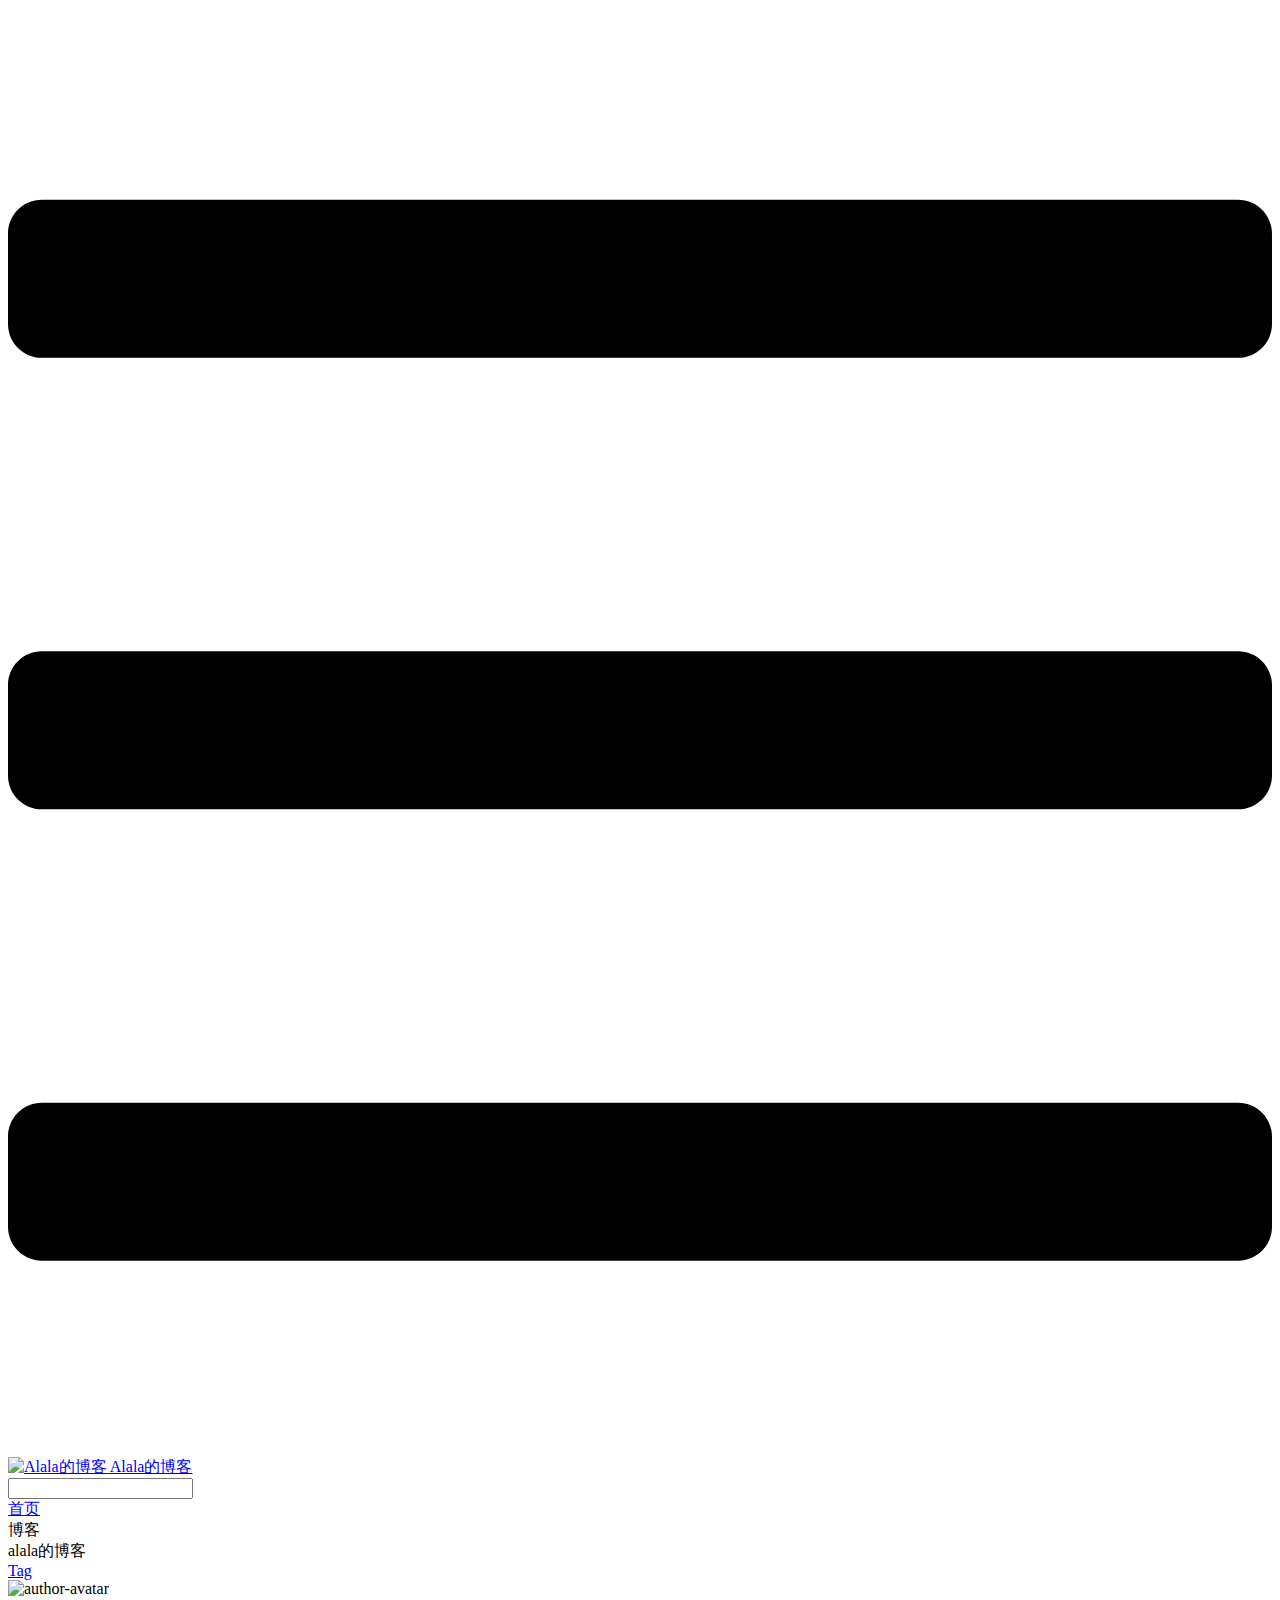
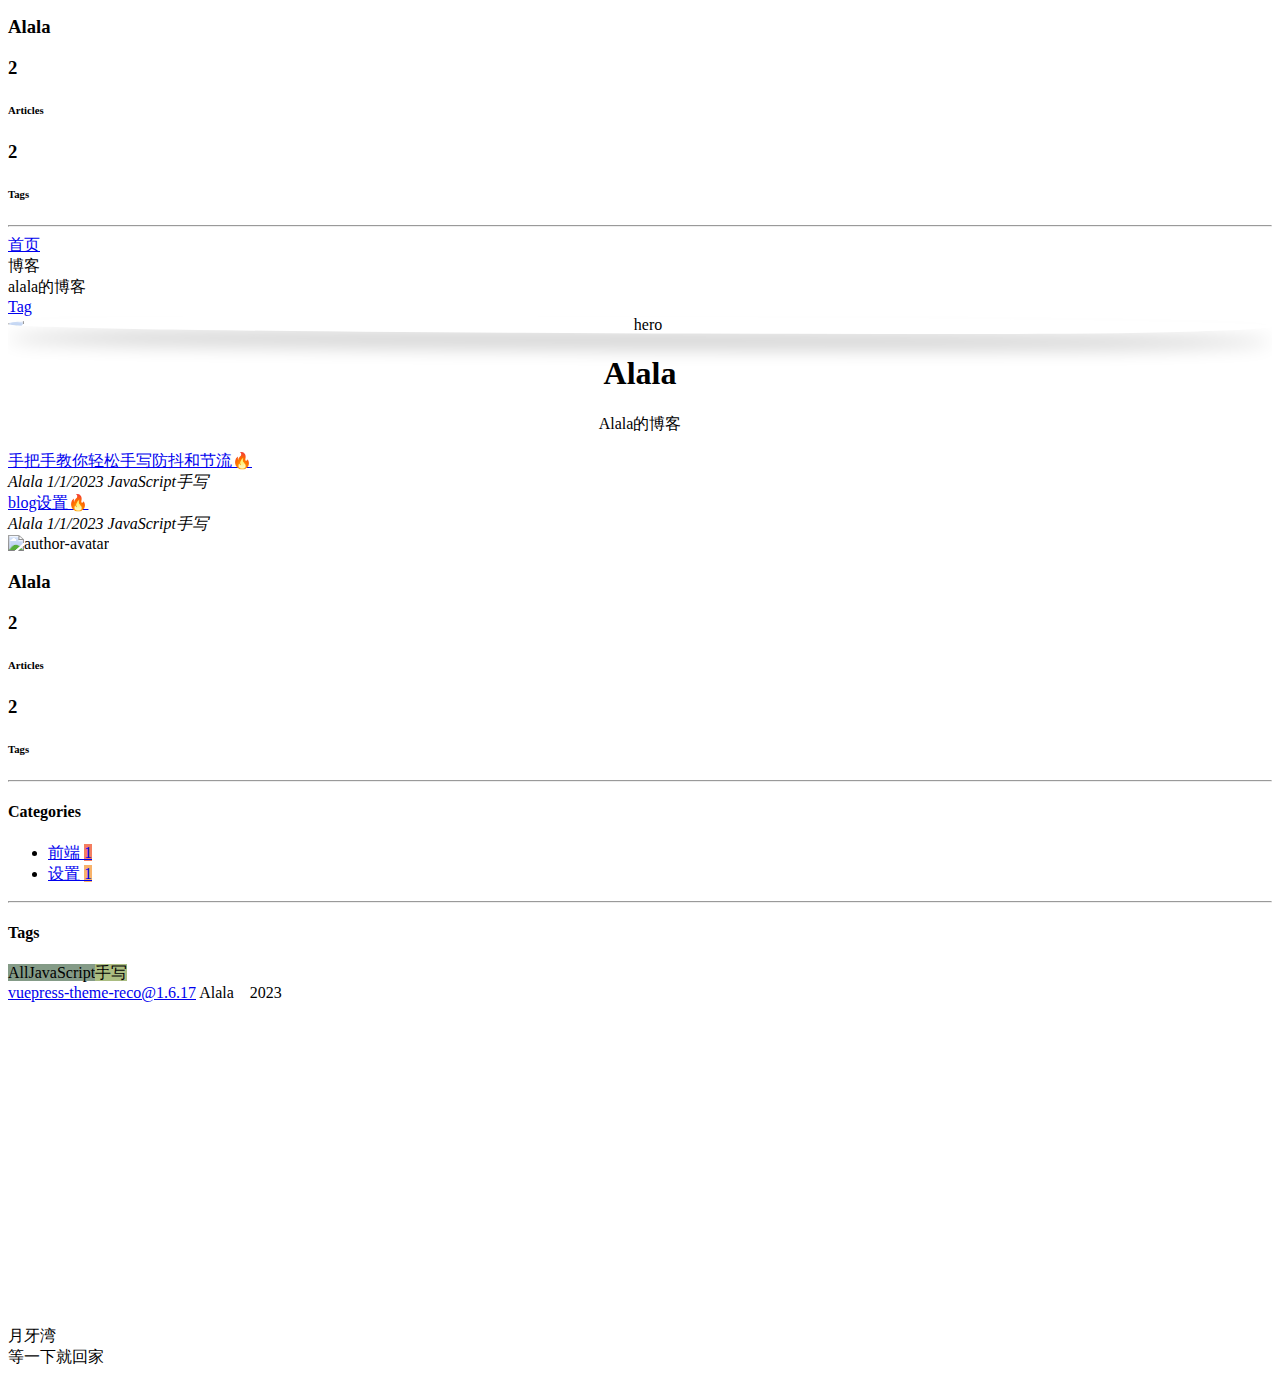
==== index.html @ c1b6ddf5 "deploy" ====
<!DOCTYPE html>
<html lang="en-US">
  <head>
    <meta charset="utf-8">
    <meta name="viewport" content="width=device-width,initial-scale=1">
    <title>Alala的博客</title>
    <meta name="generator" content="VuePress 1.9.9">
    
    <meta name="description" content="Alala的博客">
    
    <link rel="preload" href="/blogs/assets/css/0.styles.e71ce3f1.css" as="style"><link rel="preload" href="/blogs/assets/js/app.9fb42c79.js" as="script"><link rel="preload" href="/blogs/assets/js/3.62e4a7c4.js" as="script"><link rel="preload" href="/blogs/assets/js/1.dcc2ead8.js" as="script"><link rel="preload" href="/blogs/assets/js/10.be70724e.js" as="script"><link rel="prefetch" href="/blogs/assets/js/11.a0415859.js"><link rel="prefetch" href="/blogs/assets/js/12.aac5577f.js"><link rel="prefetch" href="/blogs/assets/js/4.1b9b7fcf.js"><link rel="prefetch" href="/blogs/assets/js/5.aebf0169.js"><link rel="prefetch" href="/blogs/assets/js/6.ca2fc331.js"><link rel="prefetch" href="/blogs/assets/js/7.0b363448.js"><link rel="prefetch" href="/blogs/assets/js/8.a90bd57d.js"><link rel="prefetch" href="/blogs/assets/js/9.96ff2e1b.js">
    <link rel="stylesheet" href="/blogs/assets/css/0.styles.e71ce3f1.css">
  </head>
  <body>
    <div id="app" data-server-rendered="true"><div class="theme-container no-sidebar" data-v-7dd95ae2><div data-v-7dd95ae2><div class="password-shadow password-wrapper-out" style="display:none;" data-v-59e6cb88 data-v-7dd95ae2 data-v-7dd95ae2><h3 class="title" data-v-59e6cb88>Alala的博客</h3> <p class="description" data-v-59e6cb88>Alala的博客</p> <label id="box" class="inputBox" data-v-59e6cb88><input type="password" value="" data-v-59e6cb88> <span data-v-59e6cb88>Konck! Knock!</span> <button data-v-59e6cb88>OK</button></label> <div class="footer" data-v-59e6cb88><span data-v-59e6cb88><i class="iconfont reco-theme" data-v-59e6cb88></i> <a target="blank" href="https://vuepress-theme-reco.recoluan.com" data-v-59e6cb88>vuePress-theme-reco</a></span> <span data-v-59e6cb88><i class="iconfont reco-copyright" data-v-59e6cb88></i> <a data-v-59e6cb88><span data-v-59e6cb88>Alala</span>
          
        <!---->
        2023
      </a></span></div></div> <div class="hide" data-v-7dd95ae2><header class="navbar" data-v-7dd95ae2><div class="sidebar-button"><svg xmlns="http://www.w3.org/2000/svg" aria-hidden="true" role="img" viewBox="0 0 448 512" class="icon"><path fill="currentColor" d="M436 124H12c-6.627 0-12-5.373-12-12V80c0-6.627 5.373-12 12-12h424c6.627 0 12 5.373 12 12v32c0 6.627-5.373 12-12 12zm0 160H12c-6.627 0-12-5.373-12-12v-32c0-6.627 5.373-12 12-12h424c6.627 0 12 5.373 12 12v32c0 6.627-5.373 12-12 12zm0 160H12c-6.627 0-12-5.373-12-12v-32c0-6.627 5.373-12 12-12h424c6.627 0 12 5.373 12 12v32c0 6.627-5.373 12-12 12z"></path></svg></div> <a href="/blogs/" aria-current="page" class="home-link router-link-exact-active router-link-active"><img src="/blogstouxiang.jpg" alt="Alala的博客" class="logo"> <span class="site-name">Alala的博客</span></a> <div class="links"><div class="color-picker"><a class="color-button"><i class="iconfont reco-color"></i></a> <div class="color-picker-menu" style="display:none;"><div class="mode-options"><h4 class="title">Choose mode</h4> <ul class="color-mode-options"><li class="dark">dark</li><li class="auto active">auto</li><li class="light">light</li></ul></div></div></div> <div class="search-box"><i class="iconfont reco-search"></i> <input aria-label="Search" autocomplete="off" spellcheck="false" value=""> <!----></div> <nav class="nav-links can-hide"><div class="nav-item"><a href="/blogs/" aria-current="page" class="nav-link router-link-exact-active router-link-active"><i class="undefined"></i>
  首页
</a></div><div class="nav-item"><div class="dropdown-wrapper"><a class="dropdown-title"><span class="title"><i class="iconfont reco-category"></i>
      博客
    </span> <span class="arrow right"></span></a> <ul class="nav-dropdown" style="display:none;"><li class="dropdown-item"><!----> <a href="/blogs/categories/前端/" class="nav-link"><i class="undefined"></i>
  前端
</a></li><li class="dropdown-item"><!----> <a href="/blogs/categories/设置/" class="nav-link"><i class="undefined"></i>
  设置
</a></li></ul></div></div><div class="nav-item"><div class="dropdown-wrapper"><a class="dropdown-title"><span class="title"><i class="undefined"></i>
      alala的博客
    </span> <span class="arrow right"></span></a> <ul class="nav-dropdown" style="display:none;"><li class="dropdown-item"><!----> <a href="https://juejin.cn/user/4314917715579886" target="_blank" rel="noopener noreferrer" class="nav-link external"><i class="undefined"></i>
  掘金
  <span><svg xmlns="http://www.w3.org/2000/svg" aria-hidden="true" focusable="false" x="0px" y="0px" viewBox="0 0 100 100" width="15" height="15" class="icon outbound"><path fill="currentColor" d="M18.8,85.1h56l0,0c2.2,0,4-1.8,4-4v-32h-8v28h-48v-48h28v-8h-32l0,0c-2.2,0-4,1.8-4,4v56C14.8,83.3,16.6,85.1,18.8,85.1z"></path> <polygon fill="currentColor" points="45.7,48.7 51.3,54.3 77.2,28.5 77.2,37.2 85.2,37.2 85.2,14.9 62.8,14.9 62.8,22.9 71.5,22.9"></polygon></svg> <span class="sr-only">(opens new window)</span></span></a></li></ul></div></div><div class="nav-item"><a href="/blogs/tag/" class="nav-link"><i class="iconfont reco-tag"></i>
  Tag
</a></div> <!----></nav></div></header> <div class="sidebar-mask" data-v-7dd95ae2></div> <aside class="sidebar" data-v-7dd95ae2><div class="personal-info-wrapper" data-v-1fad0c41 data-v-7dd95ae2><img src="/blogstouxiang.jpg" alt="author-avatar" class="personal-img" data-v-1fad0c41> <h3 class="name" data-v-1fad0c41>
    Alala
  </h3> <div class="num" data-v-1fad0c41><div data-v-1fad0c41><h3 data-v-1fad0c41>2</h3> <h6 data-v-1fad0c41>Articles</h6></div> <div data-v-1fad0c41><h3 data-v-1fad0c41>2</h3> <h6 data-v-1fad0c41>Tags</h6></div></div> <ul class="social-links" data-v-1fad0c41></ul> <hr data-v-1fad0c41></div> <nav class="nav-links"><div class="nav-item"><a href="/blogs/" aria-current="page" class="nav-link router-link-exact-active router-link-active"><i class="undefined"></i>
  首页
</a></div><div class="nav-item"><div class="dropdown-wrapper"><a class="dropdown-title"><span class="title"><i class="iconfont reco-category"></i>
      博客
    </span> <span class="arrow right"></span></a> <ul class="nav-dropdown" style="display:none;"><li class="dropdown-item"><!----> <a href="/blogs/categories/前端/" class="nav-link"><i class="undefined"></i>
  前端
</a></li><li class="dropdown-item"><!----> <a href="/blogs/categories/设置/" class="nav-link"><i class="undefined"></i>
  设置
</a></li></ul></div></div><div class="nav-item"><div class="dropdown-wrapper"><a class="dropdown-title"><span class="title"><i class="undefined"></i>
      alala的博客
    </span> <span class="arrow right"></span></a> <ul class="nav-dropdown" style="display:none;"><li class="dropdown-item"><!----> <a href="https://juejin.cn/user/4314917715579886" target="_blank" rel="noopener noreferrer" class="nav-link external"><i class="undefined"></i>
  掘金
  <span><svg xmlns="http://www.w3.org/2000/svg" aria-hidden="true" focusable="false" x="0px" y="0px" viewBox="0 0 100 100" width="15" height="15" class="icon outbound"><path fill="currentColor" d="M18.8,85.1h56l0,0c2.2,0,4-1.8,4-4v-32h-8v28h-48v-48h28v-8h-32l0,0c-2.2,0-4,1.8-4,4v56C14.8,83.3,16.6,85.1,18.8,85.1z"></path> <polygon fill="currentColor" points="45.7,48.7 51.3,54.3 77.2,28.5 77.2,37.2 85.2,37.2 85.2,14.9 62.8,14.9 62.8,22.9 71.5,22.9"></polygon></svg> <span class="sr-only">(opens new window)</span></span></a></li></ul></div></div><div class="nav-item"><a href="/blogs/tag/" class="nav-link"><i class="iconfont reco-tag"></i>
  Tag
</a></div> <!----></nav> <!----> </aside> <div class="password-shadow password-wrapper-in" style="display:none;" data-v-59e6cb88 data-v-7dd95ae2><h3 class="title" data-v-59e6cb88></h3> <!----> <label id="box" class="inputBox" data-v-59e6cb88><input type="password" value="" data-v-59e6cb88> <span data-v-59e6cb88>Konck! Knock!</span> <button data-v-59e6cb88>OK</button></label> <div class="footer" data-v-59e6cb88><span data-v-59e6cb88><i class="iconfont reco-theme" data-v-59e6cb88></i> <a target="blank" href="https://vuepress-theme-reco.recoluan.com" data-v-59e6cb88>vuePress-theme-reco</a></span> <span data-v-59e6cb88><i class="iconfont reco-copyright" data-v-59e6cb88></i> <a data-v-59e6cb88><span data-v-59e6cb88>Alala</span>
          
        <!---->
        2023
      </a></span></div></div> <div data-v-7dd95ae2><div class="home-blog"><div class="hero" style="text-align:center;overflow:hidden;background:url(/blogsassets/img/bg.2cfdbb33.svg) center/cover no-repeat;"><div><img src="/blogs2.jpg" alt="hero" class="hero-img" style="max-height:288px;display:block;border-radius:19% 81% 23% 77% / 44% 57% 43% 56%;box-shadow:0 15px 18px rgba(0,0,0,0.2);"> <h1>
          Alala
        </h1> <p class="description">
          Alala的博客
        </p></div></div> <div class="home-blog-wrapper"><div class="blog-list"><div class="abstract-wrapper" data-v-21a20f36><div class="abstract-item" data-v-73a63558 data-v-21a20f36><i class="iconfont reco-sticky" data-v-73a63558></i> <div class="title" data-v-73a63558><!----> <a href="/blogs/blogs/2.html" data-v-73a63558>手把手教你轻松手写防抖和节流🔥</a></div> <div class="abstract" data-v-73a63558></div> <div data-v-8a445198 data-v-73a63558><i class="iconfont reco-account" data-v-8a445198><span data-v-8a445198>Alala</span></i> <i class="iconfont reco-date" data-v-8a445198><span data-v-8a445198>1/1/2023</span></i> <!----> <i class="tags iconfont reco-tag" data-v-8a445198><span class="tag-item" data-v-8a445198>JavaScript</span><span class="tag-item" data-v-8a445198>手写</span></i></div></div><div class="abstract-item" data-v-73a63558 data-v-21a20f36><i class="iconfont reco-sticky" data-v-73a63558></i> <div class="title" data-v-73a63558><!----> <a href="/blogs/blogs/1.html" data-v-73a63558>blog设置🔥</a></div> <div class="abstract" data-v-73a63558></div> <div data-v-8a445198 data-v-73a63558><i class="iconfont reco-account" data-v-8a445198><span data-v-8a445198>Alala</span></i> <i class="iconfont reco-date" data-v-8a445198><span data-v-8a445198>1/1/2023</span></i> <!----> <i class="tags iconfont reco-tag" data-v-8a445198><span class="tag-item" data-v-8a445198>JavaScript</span><span class="tag-item" data-v-8a445198>手写</span></i></div></div> <div class="pagation pagation" style="display:none;" data-v-22b6649c data-v-21a20f36><div class="pagation-list" data-v-22b6649c><span unselectable="on" class="jump" style="display:none;" data-v-22b6649c>Prev</span> <!----> <!----> <span class="jump bgprimary" data-v-22b6649c>1</span> <!----> <!----> <!----> <span class="jumppoint" data-v-22b6649c>Jump To</span> <span class="jumpinp" data-v-22b6649c><input type="text" value="" data-v-22b6649c></span> <span class="jump gobtn" data-v-22b6649c>Go</span></div></div></div></div> <div class="info-wrapper"><div class="personal-info-wrapper" data-v-1fad0c41><img src="/blogstouxiang.jpg" alt="author-avatar" class="personal-img" data-v-1fad0c41> <h3 class="name" data-v-1fad0c41>
    Alala
  </h3> <div class="num" data-v-1fad0c41><div data-v-1fad0c41><h3 data-v-1fad0c41>2</h3> <h6 data-v-1fad0c41>Articles</h6></div> <div data-v-1fad0c41><h3 data-v-1fad0c41>2</h3> <h6 data-v-1fad0c41>Tags</h6></div></div> <ul class="social-links" data-v-1fad0c41></ul> <hr data-v-1fad0c41></div> <h4><i class="iconfont reco-category"></i> Categories</h4> <ul class="category-wrapper"><li class="category-item"><a href="/blogs/categories/前端/"><span class="category-name">前端</span> <span class="post-num" style="background-color:#f47e60;">1</span></a></li><li class="category-item"><a href="/blogs/categories/设置/"><span class="category-name">设置</span> <span class="post-num" style="background-color:#f8b26a;">1</span></a></li></ul> <hr> <h4><i class="iconfont reco-tag"></i> Tags</h4> <div class="tags" data-v-cbf58c6c><span style="background-color:#849b87;display:;" data-v-cbf58c6c>All</span><span style="background-color:#849b87;display:;" data-v-cbf58c6c>JavaScript</span><span style="background-color:#abbd81;display:;" data-v-cbf58c6c>手写</span></div> <!----> <div class="friend-link-wrapper" data-v-120fcf04></div></div></div> <div custom="" class="home-center content__default"></div></div> <div class="footer-wrapper footer" data-v-29dae040><span data-v-29dae040><i class="iconfont reco-theme" data-v-29dae040></i> <a target="blank" href="https://vuepress-theme-reco.recoluan.com" data-v-29dae040>vuepress-theme-reco@1.6.17</a></span> <!----> <span data-v-29dae040><i class="iconfont reco-copyright" data-v-29dae040></i> <a data-v-29dae040><span data-v-29dae040>Alala</span>
        
      <!---->
      2023
    </a></span> <span style="display:none;" data-v-29dae040><i class="iconfont reco-eye" data-v-29dae040></i> <span id="/blog/" data-flag-title="Your Article Title" class="leancloud-visitors" data-v-29dae040><a class="leancloud-visitors-count"></a></span></span> <!----> <div class="comments-wrapper" style="display:none;" data-v-29dae040><!----></div></div></div> <ul class="sub-sidebar sub-sidebar-wrapper" style="width:0;" data-v-b57cc07c data-v-7dd95ae2></ul></div></div></div><div class="global-ui"><div class="back-to-ceiling" style="right:1rem;bottom:6rem;width:2.5rem;height:2.5rem;border-radius:.25rem;line-height:2.5rem;display:none;" data-v-c6073ba8 data-v-c6073ba8><svg t="1574745035067" viewBox="0 0 1024 1024" version="1.1" xmlns="http://www.w3.org/2000/svg" p-id="5404" class="icon" data-v-c6073ba8><path d="M526.60727968 10.90185116a27.675 27.675 0 0 0-29.21455937 0c-131.36607665 82.28402758-218.69155461 228.01873535-218.69155402 394.07834331a462.20625001 462.20625001 0 0 0 5.36959153 69.94390903c1.00431239 6.55289093-0.34802892 13.13561351-3.76865779 18.80351572-32.63518765 54.11355614-51.75690182 118.55860487-51.7569018 187.94566865a371.06718723 371.06718723 0 0 0 11.50484808 91.98906777c6.53300375 25.50556257 41.68394495 28.14064038 52.69160883 4.22606766 17.37162448-37.73630017 42.14135425-72.50938081 72.80769204-103.21549295 2.18761121 3.04276886 4.15646224 6.24463696 6.40373557 9.22774369a1871.4375 1871.4375 0 0 0 140.04691725 5.34970492 1866.36093723 1866.36093723 0 0 0 140.04691723-5.34970492c2.24727335-2.98310674 4.21612437-6.18497483 6.3937923-9.2178004 30.66633723 30.70611158 55.4360664 65.4791928 72.80769147 103.21549355 11.00766384 23.91457269 46.15860503 21.27949489 52.69160879-4.22606768a371.15156223 371.15156223 0 0 0 11.514792-91.99901164c0-69.36717486-19.13165746-133.82216804-51.75690182-187.92578088-3.42062944-5.66790279-4.76302748-12.26056868-3.76865837-18.80351632a462.20625001 462.20625001 0 0 0 5.36959269-69.943909c-0.00994388-166.08943902-87.32547796-311.81420293-218.6915546-394.09823051zM605.93803103 357.87693858a93.93749974 93.93749974 0 1 1-187.89594924 6.1e-7 93.93749974 93.93749974 0 0 1 187.89594924-6.1e-7z" p-id="5405" data-v-c6073ba8></path><path d="M429.50777625 765.63860547C429.50777625 803.39355007 466.44236686 1000.39046097 512.00932183 1000.39046097c45.56695499 0 82.4922232-197.00623328 82.5015456-234.7518555 0-37.75494459-36.9345906-68.35043303-82.4922232-68.34111062-45.57627738-0.00932239-82.52019037 30.59548842-82.51086798 68.34111062z" p-id="5406" data-v-c6073ba8></path></svg></div><div class="Sakura" data-v-248d85d6><canvas id="canvas_sakura" style="z-index:-1;" data-v-248d85d6></canvas></div><canvas id="vuepress-canvas-cursor"></canvas><div class="reco-bgm-panel" data-v-b1d3339e><audio id="bgm" src="/等一下就回家 - 月牙湾.mp3" data-v-b1d3339e></audio> <div class="reco-float-box" style="bottom:20px;z-index:999999;display:none;" data-v-b1d3339e data-v-41bcba48 data-v-b1d3339e><img src="/yueyawan.jpg" data-v-b1d3339e></div> <div class="reco-bgm-box" style="left:10px;bottom:10px;z-index:999999;" data-v-b1d3339e data-v-41bcba48 data-v-b1d3339e><div class="reco-bgm-cover" style="background-image:url(/yueyawan.jpg);" data-v-b1d3339e><div class="mini-operation" style="display:none;" data-v-b1d3339e><i class="reco-bgm reco-bgm-pause" style="display:none;" data-v-b1d3339e></i> <i class="reco-bgm reco-bgm-play" style="display:none;" data-v-b1d3339e></i></div> <div class="falut-message" style="display:none;" data-v-b1d3339e>
          播放失败
        </div></div> <div class="reco-bgm-info" data-v-b1d3339e data-v-41bcba48 data-v-b1d3339e><div class="info-box" data-v-b1d3339e><i class="reco-bgm reco-bgm-music music" data-v-b1d3339e></i>月牙湾</div> <div class="info-box" data-v-b1d3339e><i class="reco-bgm reco-bgm-artist" data-v-b1d3339e></i>等一下就回家</div> <div class="reco-bgm-progress" data-v-b1d3339e><div class="progress-bar" data-v-b1d3339e><div class="bar" data-v-b1d3339e></div></div></div> <div class="reco-bgm-operation" data-v-b1d3339e><i class="reco-bgm reco-bgm-last last" data-v-b1d3339e></i> <i class="reco-bgm reco-bgm-pause pause" style="display:none;" data-v-b1d3339e></i> <i class="reco-bgm reco-bgm-play play" data-v-b1d3339e></i> <i class="reco-bgm reco-bgm-next next" data-v-b1d3339e></i> <i class="reco-bgm reco-bgm-volume1 volume" data-v-b1d3339e></i> <i class="reco-bgm reco-bgm-mute mute" style="display:none;" data-v-b1d3339e></i> <div class="volume-bar" data-v-b1d3339e><div class="bar" data-v-b1d3339e></div></div></div></div> <div class="reco-bgm-left-box" data-v-b1d3339e data-v-41bcba48 data-v-b1d3339e><i class="reco-bgm reco-bgm-left" data-v-b1d3339e></i></div></div></div></div></div>
    <script src="/blogs/assets/js/app.9fb42c79.js" defer></script><script src="/blogs/assets/js/3.62e4a7c4.js" defer></script><script src="/blogs/assets/js/1.dcc2ead8.js" defer></script><script src="/blogs/assets/js/10.be70724e.js" defer></script>
  </body>
</html>
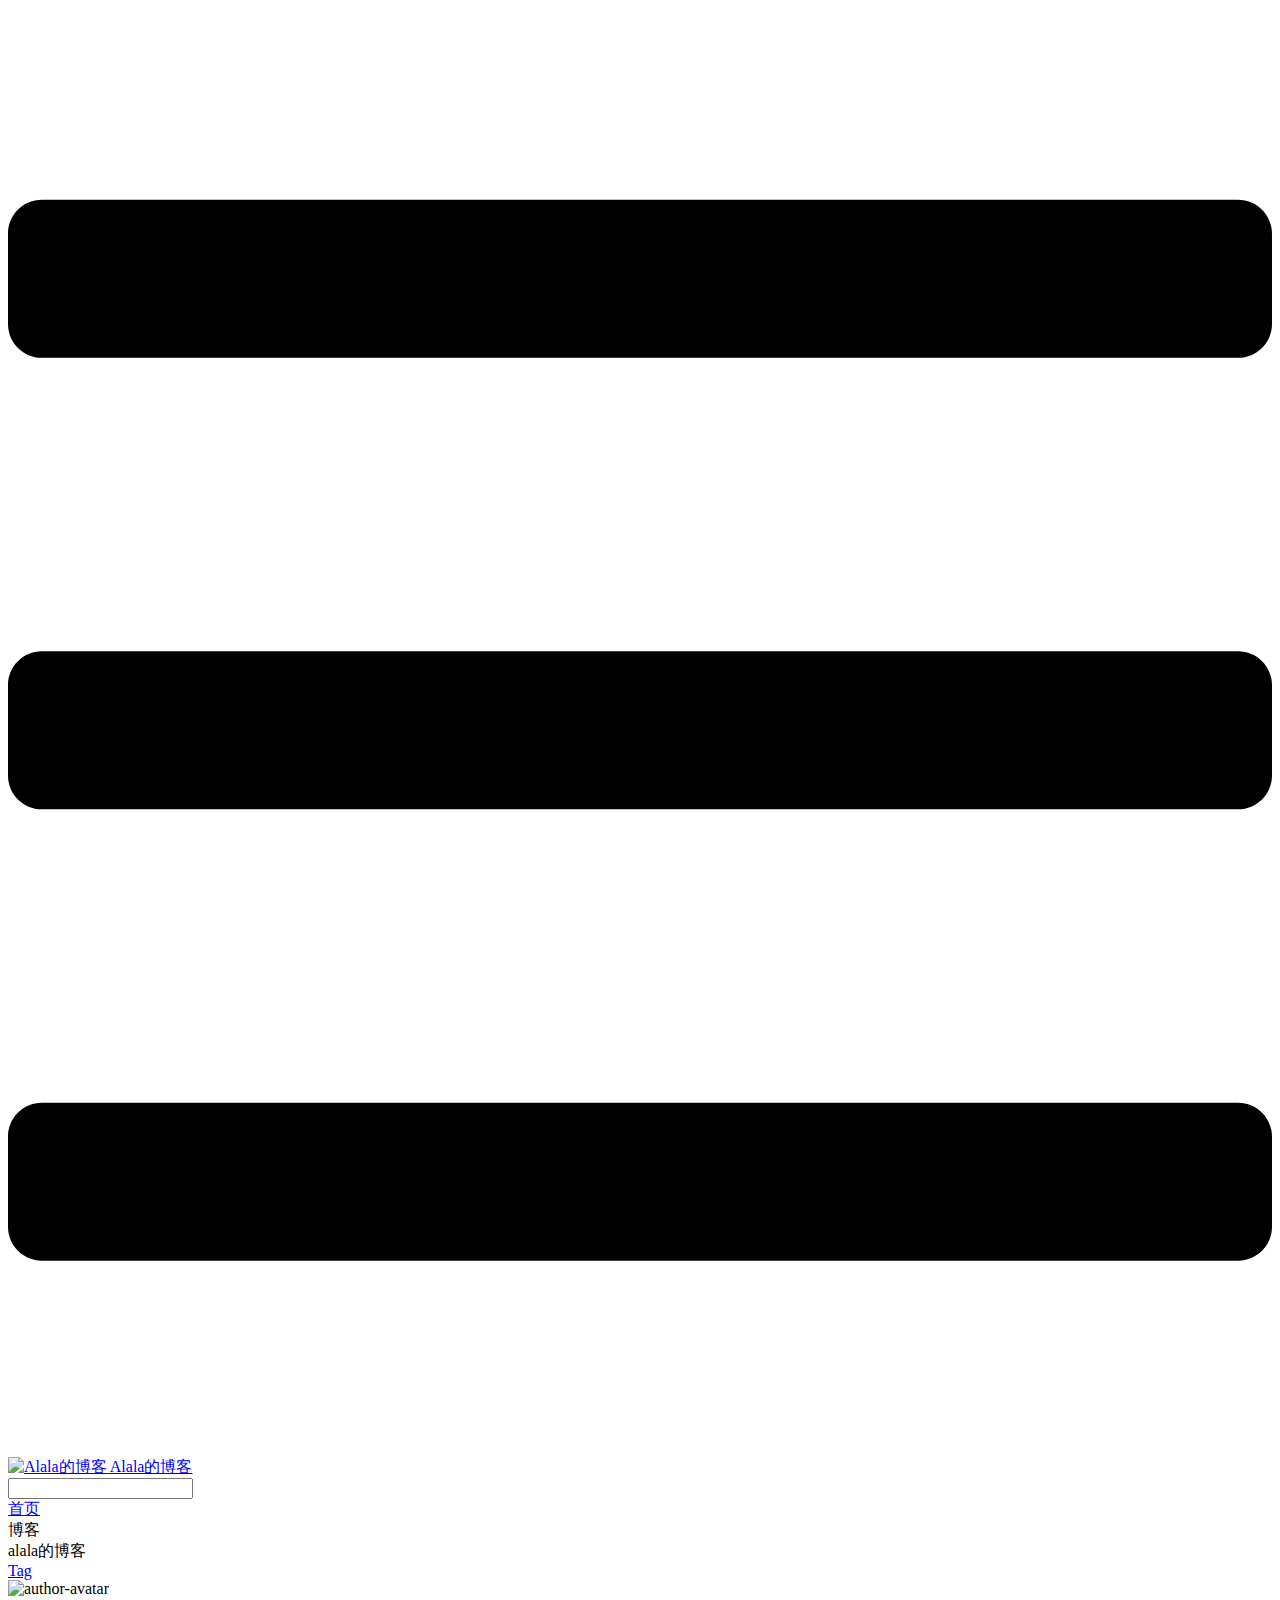
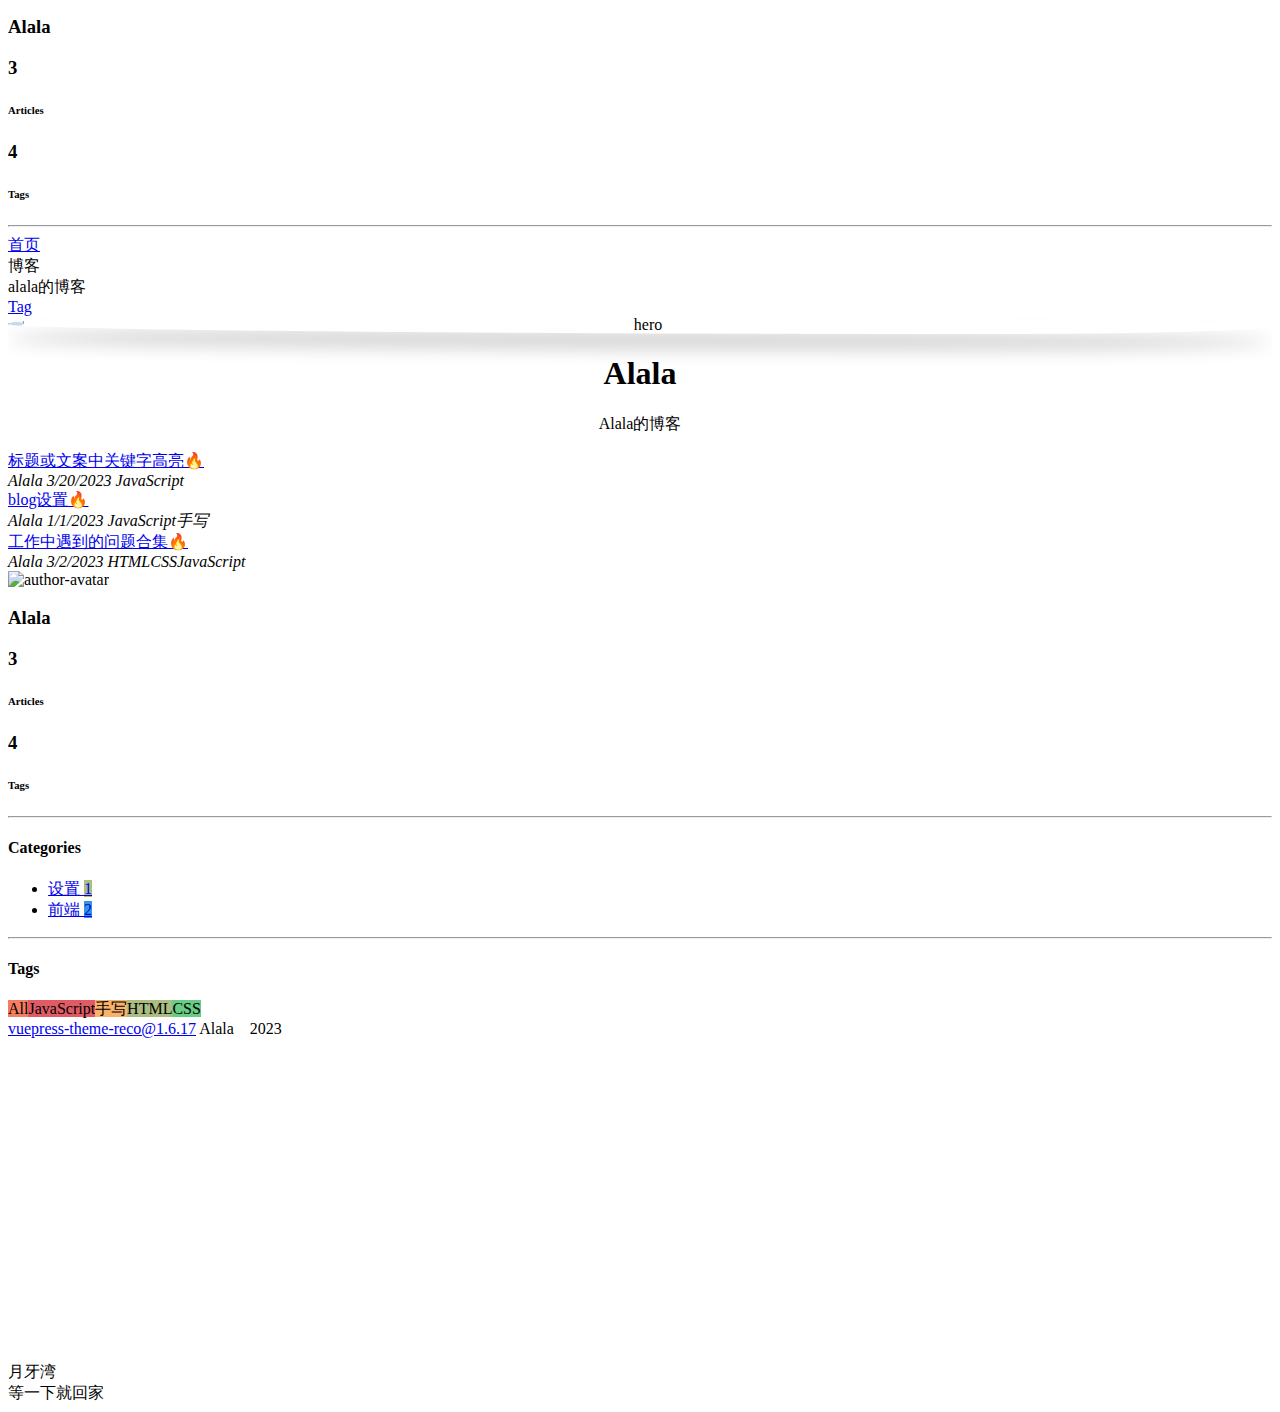
==== commit 2b080bdb: "deploy" ====
--- a/index.html
+++ b/index.html
@@ -5,41 +5,41 @@
     <meta name="viewport" content="width=device-width,initial-scale=1">
     <title>Alala的博客</title>
     <meta name="generator" content="VuePress 1.9.9">
-    
+    <link rel="icon" href="/blogs/1.jpg">
     <meta name="description" content="Alala的博客">
     
-    <link rel="preload" href="/blogs/assets/css/0.styles.e71ce3f1.css" as="style"><link rel="preload" href="/blogs/assets/js/app.9fb42c79.js" as="script"><link rel="preload" href="/blogs/assets/js/3.62e4a7c4.js" as="script"><link rel="preload" href="/blogs/assets/js/1.dcc2ead8.js" as="script"><link rel="preload" href="/blogs/assets/js/10.be70724e.js" as="script"><link rel="prefetch" href="/blogs/assets/js/11.a0415859.js"><link rel="prefetch" href="/blogs/assets/js/12.aac5577f.js"><link rel="prefetch" href="/blogs/assets/js/4.1b9b7fcf.js"><link rel="prefetch" href="/blogs/assets/js/5.aebf0169.js"><link rel="prefetch" href="/blogs/assets/js/6.ca2fc331.js"><link rel="prefetch" href="/blogs/assets/js/7.0b363448.js"><link rel="prefetch" href="/blogs/assets/js/8.a90bd57d.js"><link rel="prefetch" href="/blogs/assets/js/9.96ff2e1b.js">
-    <link rel="stylesheet" href="/blogs/assets/css/0.styles.e71ce3f1.css">
+    <link rel="preload" href="/blogs/assets/css/0.styles.596b88ef.css" as="style"><link rel="preload" href="/blogs/assets/js/app.27c5f840.js" as="script"><link rel="preload" href="/blogs/assets/js/3.fb16bfa5.js" as="script"><link rel="preload" href="/blogs/assets/js/1.eaea9886.js" as="script"><link rel="preload" href="/blogs/assets/js/10.9f559099.js" as="script"><link rel="prefetch" href="/blogs/assets/js/11.7d65a825.js"><link rel="prefetch" href="/blogs/assets/js/12.2dbb5274.js"><link rel="prefetch" href="/blogs/assets/js/13.1ef96f0f.js"><link rel="prefetch" href="/blogs/assets/js/4.2e4ac966.js"><link rel="prefetch" href="/blogs/assets/js/5.ae7b3052.js"><link rel="prefetch" href="/blogs/assets/js/6.cbf0dda5.js"><link rel="prefetch" href="/blogs/assets/js/7.a72a1725.js"><link rel="prefetch" href="/blogs/assets/js/8.9dff8dc6.js"><link rel="prefetch" href="/blogs/assets/js/9.8009664d.js">
+    <link rel="stylesheet" href="/blogs/assets/css/0.styles.596b88ef.css">
   </head>
   <body>
     <div id="app" data-server-rendered="true"><div class="theme-container no-sidebar" data-v-7dd95ae2><div data-v-7dd95ae2><div class="password-shadow password-wrapper-out" style="display:none;" data-v-59e6cb88 data-v-7dd95ae2 data-v-7dd95ae2><h3 class="title" data-v-59e6cb88>Alala的博客</h3> <p class="description" data-v-59e6cb88>Alala的博客</p> <label id="box" class="inputBox" data-v-59e6cb88><input type="password" value="" data-v-59e6cb88> <span data-v-59e6cb88>Konck! Knock!</span> <button data-v-59e6cb88>OK</button></label> <div class="footer" data-v-59e6cb88><span data-v-59e6cb88><i class="iconfont reco-theme" data-v-59e6cb88></i> <a target="blank" href="https://vuepress-theme-reco.recoluan.com" data-v-59e6cb88>vuePress-theme-reco</a></span> <span data-v-59e6cb88><i class="iconfont reco-copyright" data-v-59e6cb88></i> <a data-v-59e6cb88><span data-v-59e6cb88>Alala</span>
           
         <!---->
         2023
-      </a></span></div></div> <div class="hide" data-v-7dd95ae2><header class="navbar" data-v-7dd95ae2><div class="sidebar-button"><svg xmlns="http://www.w3.org/2000/svg" aria-hidden="true" role="img" viewBox="0 0 448 512" class="icon"><path fill="currentColor" d="M436 124H12c-6.627 0-12-5.373-12-12V80c0-6.627 5.373-12 12-12h424c6.627 0 12 5.373 12 12v32c0 6.627-5.373 12-12 12zm0 160H12c-6.627 0-12-5.373-12-12v-32c0-6.627 5.373-12 12-12h424c6.627 0 12 5.373 12 12v32c0 6.627-5.373 12-12 12zm0 160H12c-6.627 0-12-5.373-12-12v-32c0-6.627 5.373-12 12-12h424c6.627 0 12 5.373 12 12v32c0 6.627-5.373 12-12 12z"></path></svg></div> <a href="/blogs/" aria-current="page" class="home-link router-link-exact-active router-link-active"><img src="/blogstouxiang.jpg" alt="Alala的博客" class="logo"> <span class="site-name">Alala的博客</span></a> <div class="links"><div class="color-picker"><a class="color-button"><i class="iconfont reco-color"></i></a> <div class="color-picker-menu" style="display:none;"><div class="mode-options"><h4 class="title">Choose mode</h4> <ul class="color-mode-options"><li class="dark">dark</li><li class="auto active">auto</li><li class="light">light</li></ul></div></div></div> <div class="search-box"><i class="iconfont reco-search"></i> <input aria-label="Search" autocomplete="off" spellcheck="false" value=""> <!----></div> <nav class="nav-links can-hide"><div class="nav-item"><a href="/blogs/" aria-current="page" class="nav-link router-link-exact-active router-link-active"><i class="undefined"></i>
+      </a></span></div></div> <div class="hide" data-v-7dd95ae2><header class="navbar" data-v-7dd95ae2><div class="sidebar-button"><svg xmlns="http://www.w3.org/2000/svg" aria-hidden="true" role="img" viewBox="0 0 448 512" class="icon"><path fill="currentColor" d="M436 124H12c-6.627 0-12-5.373-12-12V80c0-6.627 5.373-12 12-12h424c6.627 0 12 5.373 12 12v32c0 6.627-5.373 12-12 12zm0 160H12c-6.627 0-12-5.373-12-12v-32c0-6.627 5.373-12 12-12h424c6.627 0 12 5.373 12 12v32c0 6.627-5.373 12-12 12zm0 160H12c-6.627 0-12-5.373-12-12v-32c0-6.627 5.373-12 12-12h424c6.627 0 12 5.373 12 12v32c0 6.627-5.373 12-12 12z"></path></svg></div> <a href="/blogs/" aria-current="page" class="home-link router-link-exact-active router-link-active"><img src="/blogs/touxiang.jpg" alt="Alala的博客" class="logo"> <span class="site-name">Alala的博客</span></a> <div class="links"><div class="color-picker"><a class="color-button"><i class="iconfont reco-color"></i></a> <div class="color-picker-menu" style="display:none;"><div class="mode-options"><h4 class="title">Choose mode</h4> <ul class="color-mode-options"><li class="dark">dark</li><li class="auto active">auto</li><li class="light">light</li></ul></div></div></div> <div class="search-box"><i class="iconfont reco-search"></i> <input aria-label="Search" autocomplete="off" spellcheck="false" value=""> <!----></div> <nav class="nav-links can-hide"><div class="nav-item"><a href="/blogs/" aria-current="page" class="nav-link router-link-exact-active router-link-active"><i class="undefined"></i>
   首页
 </a></div><div class="nav-item"><div class="dropdown-wrapper"><a class="dropdown-title"><span class="title"><i class="iconfont reco-category"></i>
       博客
-    </span> <span class="arrow right"></span></a> <ul class="nav-dropdown" style="display:none;"><li class="dropdown-item"><!----> <a href="/blogs/categories/前端/" class="nav-link"><i class="undefined"></i>
+    </span> <span class="arrow right"></span></a> <ul class="nav-dropdown" style="display:none;"><li class="dropdown-item"><!----> <a href="/blogs/categories/设置/" class="nav-link"><i class="undefined"></i>
+  设置
+</a></li><li class="dropdown-item"><!----> <a href="/blogs/categories/前端/" class="nav-link"><i class="undefined"></i>
   前端
-</a></li><li class="dropdown-item"><!----> <a href="/blogs/categories/设置/" class="nav-link"><i class="undefined"></i>
-  设置
 </a></li></ul></div></div><div class="nav-item"><div class="dropdown-wrapper"><a class="dropdown-title"><span class="title"><i class="undefined"></i>
       alala的博客
     </span> <span class="arrow right"></span></a> <ul class="nav-dropdown" style="display:none;"><li class="dropdown-item"><!----> <a href="https://juejin.cn/user/4314917715579886" target="_blank" rel="noopener noreferrer" class="nav-link external"><i class="undefined"></i>
   掘金
   <span><svg xmlns="http://www.w3.org/2000/svg" aria-hidden="true" focusable="false" x="0px" y="0px" viewBox="0 0 100 100" width="15" height="15" class="icon outbound"><path fill="currentColor" d="M18.8,85.1h56l0,0c2.2,0,4-1.8,4-4v-32h-8v28h-48v-48h28v-8h-32l0,0c-2.2,0-4,1.8-4,4v56C14.8,83.3,16.6,85.1,18.8,85.1z"></path> <polygon fill="currentColor" points="45.7,48.7 51.3,54.3 77.2,28.5 77.2,37.2 85.2,37.2 85.2,14.9 62.8,14.9 62.8,22.9 71.5,22.9"></polygon></svg> <span class="sr-only">(opens new window)</span></span></a></li></ul></div></div><div class="nav-item"><a href="/blogs/tag/" class="nav-link"><i class="iconfont reco-tag"></i>
   Tag
-</a></div> <!----></nav></div></header> <div class="sidebar-mask" data-v-7dd95ae2></div> <aside class="sidebar" data-v-7dd95ae2><div class="personal-info-wrapper" data-v-1fad0c41 data-v-7dd95ae2><img src="/blogstouxiang.jpg" alt="author-avatar" class="personal-img" data-v-1fad0c41> <h3 class="name" data-v-1fad0c41>
+</a></div> <!----></nav></div></header> <div class="sidebar-mask" data-v-7dd95ae2></div> <aside class="sidebar" data-v-7dd95ae2><div class="personal-info-wrapper" data-v-1fad0c41 data-v-7dd95ae2><img src="/blogs/touxiang.jpg" alt="author-avatar" class="personal-img" data-v-1fad0c41> <h3 class="name" data-v-1fad0c41>
     Alala
-  </h3> <div class="num" data-v-1fad0c41><div data-v-1fad0c41><h3 data-v-1fad0c41>2</h3> <h6 data-v-1fad0c41>Articles</h6></div> <div data-v-1fad0c41><h3 data-v-1fad0c41>2</h3> <h6 data-v-1fad0c41>Tags</h6></div></div> <ul class="social-links" data-v-1fad0c41></ul> <hr data-v-1fad0c41></div> <nav class="nav-links"><div class="nav-item"><a href="/blogs/" aria-current="page" class="nav-link router-link-exact-active router-link-active"><i class="undefined"></i>
+  </h3> <div class="num" data-v-1fad0c41><div data-v-1fad0c41><h3 data-v-1fad0c41>3</h3> <h6 data-v-1fad0c41>Articles</h6></div> <div data-v-1fad0c41><h3 data-v-1fad0c41>4</h3> <h6 data-v-1fad0c41>Tags</h6></div></div> <ul class="social-links" data-v-1fad0c41></ul> <hr data-v-1fad0c41></div> <nav class="nav-links"><div class="nav-item"><a href="/blogs/" aria-current="page" class="nav-link router-link-exact-active router-link-active"><i class="undefined"></i>
   首页
 </a></div><div class="nav-item"><div class="dropdown-wrapper"><a class="dropdown-title"><span class="title"><i class="iconfont reco-category"></i>
       博客
-    </span> <span class="arrow right"></span></a> <ul class="nav-dropdown" style="display:none;"><li class="dropdown-item"><!----> <a href="/blogs/categories/前端/" class="nav-link"><i class="undefined"></i>
+    </span> <span class="arrow right"></span></a> <ul class="nav-dropdown" style="display:none;"><li class="dropdown-item"><!----> <a href="/blogs/categories/设置/" class="nav-link"><i class="undefined"></i>
+  设置
+</a></li><li class="dropdown-item"><!----> <a href="/blogs/categories/前端/" class="nav-link"><i class="undefined"></i>
   前端
-</a></li><li class="dropdown-item"><!----> <a href="/blogs/categories/设置/" class="nav-link"><i class="undefined"></i>
-  设置
 </a></li></ul></div></div><div class="nav-item"><div class="dropdown-wrapper"><a class="dropdown-title"><span class="title"><i class="undefined"></i>
       alala的博客
     </span> <span class="arrow right"></span></a> <ul class="nav-dropdown" style="display:none;"><li class="dropdown-item"><!----> <a href="https://juejin.cn/user/4314917715579886" target="_blank" rel="noopener noreferrer" class="nav-link external"><i class="undefined"></i>
@@ -50,19 +50,19 @@
           
         <!---->
         2023
-      </a></span></div></div> <div data-v-7dd95ae2><div class="home-blog"><div class="hero" style="text-align:center;overflow:hidden;background:url(/blogsassets/img/bg.2cfdbb33.svg) center/cover no-repeat;"><div><img src="/blogs2.jpg" alt="hero" class="hero-img" style="max-height:288px;display:block;border-radius:19% 81% 23% 77% / 44% 57% 43% 56%;box-shadow:0 15px 18px rgba(0,0,0,0.2);"> <h1>
+      </a></span></div></div> <div data-v-7dd95ae2><div class="home-blog"><div class="hero" style="text-align:center;overflow:hidden;background:url(/blogs/assets/img/bg.2cfdbb33.svg) center/cover no-repeat;"><div><img src="/blogs/2.jpg" alt="hero" class="hero-img" style="max-height:288px;display:block;border-radius:19% 81% 23% 77% / 44% 57% 43% 56%;box-shadow:0 15px 18px rgba(0,0,0,0.2);"> <h1>
           Alala
         </h1> <p class="description">
           Alala的博客
-        </p></div></div> <div class="home-blog-wrapper"><div class="blog-list"><div class="abstract-wrapper" data-v-21a20f36><div class="abstract-item" data-v-73a63558 data-v-21a20f36><i class="iconfont reco-sticky" data-v-73a63558></i> <div class="title" data-v-73a63558><!----> <a href="/blogs/blogs/2.html" data-v-73a63558>手把手教你轻松手写防抖和节流🔥</a></div> <div class="abstract" data-v-73a63558></div> <div data-v-8a445198 data-v-73a63558><i class="iconfont reco-account" data-v-8a445198><span data-v-8a445198>Alala</span></i> <i class="iconfont reco-date" data-v-8a445198><span data-v-8a445198>1/1/2023</span></i> <!----> <i class="tags iconfont reco-tag" data-v-8a445198><span class="tag-item" data-v-8a445198>JavaScript</span><span class="tag-item" data-v-8a445198>手写</span></i></div></div><div class="abstract-item" data-v-73a63558 data-v-21a20f36><i class="iconfont reco-sticky" data-v-73a63558></i> <div class="title" data-v-73a63558><!----> <a href="/blogs/blogs/1.html" data-v-73a63558>blog设置🔥</a></div> <div class="abstract" data-v-73a63558></div> <div data-v-8a445198 data-v-73a63558><i class="iconfont reco-account" data-v-8a445198><span data-v-8a445198>Alala</span></i> <i class="iconfont reco-date" data-v-8a445198><span data-v-8a445198>1/1/2023</span></i> <!----> <i class="tags iconfont reco-tag" data-v-8a445198><span class="tag-item" data-v-8a445198>JavaScript</span><span class="tag-item" data-v-8a445198>手写</span></i></div></div> <div class="pagation pagation" style="display:none;" data-v-22b6649c data-v-21a20f36><div class="pagation-list" data-v-22b6649c><span unselectable="on" class="jump" style="display:none;" data-v-22b6649c>Prev</span> <!----> <!----> <span class="jump bgprimary" data-v-22b6649c>1</span> <!----> <!----> <!----> <span class="jumppoint" data-v-22b6649c>Jump To</span> <span class="jumpinp" data-v-22b6649c><input type="text" value="" data-v-22b6649c></span> <span class="jump gobtn" data-v-22b6649c>Go</span></div></div></div></div> <div class="info-wrapper"><div class="personal-info-wrapper" data-v-1fad0c41><img src="/blogstouxiang.jpg" alt="author-avatar" class="personal-img" data-v-1fad0c41> <h3 class="name" data-v-1fad0c41>
+        </p></div></div> <div class="home-blog-wrapper"><div class="blog-list"><div class="abstract-wrapper" data-v-21a20f36><div class="abstract-item" data-v-73a63558 data-v-21a20f36><i class="iconfont reco-sticky" data-v-73a63558></i> <div class="title" data-v-73a63558><!----> <a href="/blogs/blogs/2.html" data-v-73a63558>标题或文案中关键字高亮🔥</a></div> <div class="abstract" data-v-73a63558></div> <div data-v-8a445198 data-v-73a63558><i class="iconfont reco-account" data-v-8a445198><span data-v-8a445198>Alala</span></i> <i class="iconfont reco-date" data-v-8a445198><span data-v-8a445198>3/20/2023</span></i> <!----> <i class="tags iconfont reco-tag" data-v-8a445198><span class="tag-item" data-v-8a445198>JavaScript</span></i></div></div><div class="abstract-item" data-v-73a63558 data-v-21a20f36><i class="iconfont reco-sticky" data-v-73a63558></i> <div class="title" data-v-73a63558><!----> <a href="/blogs/blogs/1.html" data-v-73a63558>blog设置🔥</a></div> <div class="abstract" data-v-73a63558></div> <div data-v-8a445198 data-v-73a63558><i class="iconfont reco-account" data-v-8a445198><span data-v-8a445198>Alala</span></i> <i class="iconfont reco-date" data-v-8a445198><span data-v-8a445198>1/1/2023</span></i> <!----> <i class="tags iconfont reco-tag" data-v-8a445198><span class="tag-item" data-v-8a445198>JavaScript</span><span class="tag-item" data-v-8a445198>手写</span></i></div></div><div class="abstract-item" data-v-73a63558 data-v-21a20f36><i class="iconfont reco-sticky" data-v-73a63558></i> <div class="title" data-v-73a63558><!----> <a href="/blogs/blogs/3.html" data-v-73a63558>工作中遇到的问题合集🔥</a></div> <div class="abstract" data-v-73a63558></div> <div data-v-8a445198 data-v-73a63558><i class="iconfont reco-account" data-v-8a445198><span data-v-8a445198>Alala</span></i> <i class="iconfont reco-date" data-v-8a445198><span data-v-8a445198>3/2/2023</span></i> <!----> <i class="tags iconfont reco-tag" data-v-8a445198><span class="tag-item" data-v-8a445198>HTML</span><span class="tag-item" data-v-8a445198>CSS</span><span class="tag-item" data-v-8a445198>JavaScript</span></i></div></div> <div class="pagation pagation" style="display:none;" data-v-22b6649c data-v-21a20f36><div class="pagation-list" data-v-22b6649c><span unselectable="on" class="jump" style="display:none;" data-v-22b6649c>Prev</span> <!----> <!----> <span class="jump bgprimary" data-v-22b6649c>1</span> <!----> <!----> <!----> <span class="jumppoint" data-v-22b6649c>Jump To</span> <span class="jumpinp" data-v-22b6649c><input type="text" value="" data-v-22b6649c></span> <span class="jump gobtn" data-v-22b6649c>Go</span></div></div></div></div> <div class="info-wrapper"><div class="personal-info-wrapper" data-v-1fad0c41><img src="/blogs/touxiang.jpg" alt="author-avatar" class="personal-img" data-v-1fad0c41> <h3 class="name" data-v-1fad0c41>
     Alala
-  </h3> <div class="num" data-v-1fad0c41><div data-v-1fad0c41><h3 data-v-1fad0c41>2</h3> <h6 data-v-1fad0c41>Articles</h6></div> <div data-v-1fad0c41><h3 data-v-1fad0c41>2</h3> <h6 data-v-1fad0c41>Tags</h6></div></div> <ul class="social-links" data-v-1fad0c41></ul> <hr data-v-1fad0c41></div> <h4><i class="iconfont reco-category"></i> Categories</h4> <ul class="category-wrapper"><li class="category-item"><a href="/blogs/categories/前端/"><span class="category-name">前端</span> <span class="post-num" style="background-color:#f47e60;">1</span></a></li><li class="category-item"><a href="/blogs/categories/设置/"><span class="category-name">设置</span> <span class="post-num" style="background-color:#f8b26a;">1</span></a></li></ul> <hr> <h4><i class="iconfont reco-tag"></i> Tags</h4> <div class="tags" data-v-cbf58c6c><span style="background-color:#849b87;display:;" data-v-cbf58c6c>All</span><span style="background-color:#849b87;display:;" data-v-cbf58c6c>JavaScript</span><span style="background-color:#abbd81;display:;" data-v-cbf58c6c>手写</span></div> <!----> <div class="friend-link-wrapper" data-v-120fcf04></div></div></div> <div custom="" class="home-center content__default"></div></div> <div class="footer-wrapper footer" data-v-29dae040><span data-v-29dae040><i class="iconfont reco-theme" data-v-29dae040></i> <a target="blank" href="https://vuepress-theme-reco.recoluan.com" data-v-29dae040>vuepress-theme-reco@1.6.17</a></span> <!----> <span data-v-29dae040><i class="iconfont reco-copyright" data-v-29dae040></i> <a data-v-29dae040><span data-v-29dae040>Alala</span>
+  </h3> <div class="num" data-v-1fad0c41><div data-v-1fad0c41><h3 data-v-1fad0c41>3</h3> <h6 data-v-1fad0c41>Articles</h6></div> <div data-v-1fad0c41><h3 data-v-1fad0c41>4</h3> <h6 data-v-1fad0c41>Tags</h6></div></div> <ul class="social-links" data-v-1fad0c41></ul> <hr data-v-1fad0c41></div> <h4><i class="iconfont reco-category"></i> Categories</h4> <ul class="category-wrapper"><li class="category-item"><a href="/blogs/categories/设置/"><span class="category-name">设置</span> <span class="post-num" style="background-color:#abbd81;">1</span></a></li><li class="category-item"><a href="/blogs/categories/前端/"><span class="category-name">前端</span> <span class="post-num" style="background-color:#3498db;">2</span></a></li></ul> <hr> <h4><i class="iconfont reco-tag"></i> Tags</h4> <div class="tags" data-v-cbf58c6c><span style="background-color:#f47e60;display:;" data-v-cbf58c6c>All</span><span style="background-color:#e15b64;display:;" data-v-cbf58c6c>JavaScript</span><span style="background-color:#f8b26a;display:;" data-v-cbf58c6c>手写</span><span style="background-color:#abbd81;display:;" data-v-cbf58c6c>HTML</span><span style="background-color:#67cc86;display:;" data-v-cbf58c6c>CSS</span></div> <!----> <div class="friend-link-wrapper" data-v-120fcf04></div></div></div> <div custom="" class="home-center content__default"></div></div> <div class="footer-wrapper footer" data-v-29dae040><span data-v-29dae040><i class="iconfont reco-theme" data-v-29dae040></i> <a target="blank" href="https://vuepress-theme-reco.recoluan.com" data-v-29dae040>vuepress-theme-reco@1.6.17</a></span> <!----> <span data-v-29dae040><i class="iconfont reco-copyright" data-v-29dae040></i> <a data-v-29dae040><span data-v-29dae040>Alala</span>
         
       <!---->
       2023
-    </a></span> <span style="display:none;" data-v-29dae040><i class="iconfont reco-eye" data-v-29dae040></i> <span id="/blog/" data-flag-title="Your Article Title" class="leancloud-visitors" data-v-29dae040><a class="leancloud-visitors-count"></a></span></span> <!----> <div class="comments-wrapper" style="display:none;" data-v-29dae040><!----></div></div></div> <ul class="sub-sidebar sub-sidebar-wrapper" style="width:0;" data-v-b57cc07c data-v-7dd95ae2></ul></div></div></div><div class="global-ui"><div class="back-to-ceiling" style="right:1rem;bottom:6rem;width:2.5rem;height:2.5rem;border-radius:.25rem;line-height:2.5rem;display:none;" data-v-c6073ba8 data-v-c6073ba8><svg t="1574745035067" viewBox="0 0 1024 1024" version="1.1" xmlns="http://www.w3.org/2000/svg" p-id="5404" class="icon" data-v-c6073ba8><path d="M526.60727968 10.90185116a27.675 27.675 0 0 0-29.21455937 0c-131.36607665 82.28402758-218.69155461 228.01873535-218.69155402 394.07834331a462.20625001 462.20625001 0 0 0 5.36959153 69.94390903c1.00431239 6.55289093-0.34802892 13.13561351-3.76865779 18.80351572-32.63518765 54.11355614-51.75690182 118.55860487-51.7569018 187.94566865a371.06718723 371.06718723 0 0 0 11.50484808 91.98906777c6.53300375 25.50556257 41.68394495 28.14064038 52.69160883 4.22606766 17.37162448-37.73630017 42.14135425-72.50938081 72.80769204-103.21549295 2.18761121 3.04276886 4.15646224 6.24463696 6.40373557 9.22774369a1871.4375 1871.4375 0 0 0 140.04691725 5.34970492 1866.36093723 1866.36093723 0 0 0 140.04691723-5.34970492c2.24727335-2.98310674 4.21612437-6.18497483 6.3937923-9.2178004 30.66633723 30.70611158 55.4360664 65.4791928 72.80769147 103.21549355 11.00766384 23.91457269 46.15860503 21.27949489 52.69160879-4.22606768a371.15156223 371.15156223 0 0 0 11.514792-91.99901164c0-69.36717486-19.13165746-133.82216804-51.75690182-187.92578088-3.42062944-5.66790279-4.76302748-12.26056868-3.76865837-18.80351632a462.20625001 462.20625001 0 0 0 5.36959269-69.943909c-0.00994388-166.08943902-87.32547796-311.81420293-218.6915546-394.09823051zM605.93803103 357.87693858a93.93749974 93.93749974 0 1 1-187.89594924 6.1e-7 93.93749974 93.93749974 0 0 1 187.89594924-6.1e-7z" p-id="5405" data-v-c6073ba8></path><path d="M429.50777625 765.63860547C429.50777625 803.39355007 466.44236686 1000.39046097 512.00932183 1000.39046097c45.56695499 0 82.4922232-197.00623328 82.5015456-234.7518555 0-37.75494459-36.9345906-68.35043303-82.4922232-68.34111062-45.57627738-0.00932239-82.52019037 30.59548842-82.51086798 68.34111062z" p-id="5406" data-v-c6073ba8></path></svg></div><div class="Sakura" data-v-248d85d6><canvas id="canvas_sakura" style="z-index:-1;" data-v-248d85d6></canvas></div><canvas id="vuepress-canvas-cursor"></canvas><div class="reco-bgm-panel" data-v-b1d3339e><audio id="bgm" src="/等一下就回家 - 月牙湾.mp3" data-v-b1d3339e></audio> <div class="reco-float-box" style="bottom:20px;z-index:999999;display:none;" data-v-b1d3339e data-v-41bcba48 data-v-b1d3339e><img src="/yueyawan.jpg" data-v-b1d3339e></div> <div class="reco-bgm-box" style="left:10px;bottom:10px;z-index:999999;" data-v-b1d3339e data-v-41bcba48 data-v-b1d3339e><div class="reco-bgm-cover" style="background-image:url(/yueyawan.jpg);" data-v-b1d3339e><div class="mini-operation" style="display:none;" data-v-b1d3339e><i class="reco-bgm reco-bgm-pause" style="display:none;" data-v-b1d3339e></i> <i class="reco-bgm reco-bgm-play" style="display:none;" data-v-b1d3339e></i></div> <div class="falut-message" style="display:none;" data-v-b1d3339e>
+    </a></span> <span style="display:none;" data-v-29dae040><i class="iconfont reco-eye" data-v-29dae040></i> <span id="/blogs/" data-flag-title="Your Article Title" class="leancloud-visitors" data-v-29dae040><a class="leancloud-visitors-count"></a></span></span> <!----> <div class="comments-wrapper" style="display:none;" data-v-29dae040><!----></div></div></div> <ul class="sub-sidebar sub-sidebar-wrapper" style="width:0;" data-v-b57cc07c data-v-7dd95ae2></ul></div></div></div><div class="global-ui"><div class="back-to-ceiling" style="right:1rem;bottom:6rem;width:2.5rem;height:2.5rem;border-radius:.25rem;line-height:2.5rem;display:none;" data-v-c6073ba8 data-v-c6073ba8><svg t="1574745035067" viewBox="0 0 1024 1024" version="1.1" xmlns="http://www.w3.org/2000/svg" p-id="5404" class="icon" data-v-c6073ba8><path d="M526.60727968 10.90185116a27.675 27.675 0 0 0-29.21455937 0c-131.36607665 82.28402758-218.69155461 228.01873535-218.69155402 394.07834331a462.20625001 462.20625001 0 0 0 5.36959153 69.94390903c1.00431239 6.55289093-0.34802892 13.13561351-3.76865779 18.80351572-32.63518765 54.11355614-51.75690182 118.55860487-51.7569018 187.94566865a371.06718723 371.06718723 0 0 0 11.50484808 91.98906777c6.53300375 25.50556257 41.68394495 28.14064038 52.69160883 4.22606766 17.37162448-37.73630017 42.14135425-72.50938081 72.80769204-103.21549295 2.18761121 3.04276886 4.15646224 6.24463696 6.40373557 9.22774369a1871.4375 1871.4375 0 0 0 140.04691725 5.34970492 1866.36093723 1866.36093723 0 0 0 140.04691723-5.34970492c2.24727335-2.98310674 4.21612437-6.18497483 6.3937923-9.2178004 30.66633723 30.70611158 55.4360664 65.4791928 72.80769147 103.21549355 11.00766384 23.91457269 46.15860503 21.27949489 52.69160879-4.22606768a371.15156223 371.15156223 0 0 0 11.514792-91.99901164c0-69.36717486-19.13165746-133.82216804-51.75690182-187.92578088-3.42062944-5.66790279-4.76302748-12.26056868-3.76865837-18.80351632a462.20625001 462.20625001 0 0 0 5.36959269-69.943909c-0.00994388-166.08943902-87.32547796-311.81420293-218.6915546-394.09823051zM605.93803103 357.87693858a93.93749974 93.93749974 0 1 1-187.89594924 6.1e-7 93.93749974 93.93749974 0 0 1 187.89594924-6.1e-7z" p-id="5405" data-v-c6073ba8></path><path d="M429.50777625 765.63860547C429.50777625 803.39355007 466.44236686 1000.39046097 512.00932183 1000.39046097c45.56695499 0 82.4922232-197.00623328 82.5015456-234.7518555 0-37.75494459-36.9345906-68.35043303-82.4922232-68.34111062-45.57627738-0.00932239-82.52019037 30.59548842-82.51086798 68.34111062z" p-id="5406" data-v-c6073ba8></path></svg></div><div class="Sakura" data-v-248d85d6><canvas id="canvas_sakura" style="z-index:-1;" data-v-248d85d6></canvas></div><canvas id="vuepress-canvas-cursor"></canvas><div class="reco-bgm-panel" data-v-b1d3339e><audio id="bgm" src="https://s137.convertio.me/p/eNEBsOIQCPLifTWLJ43XEw/250219b4194960f1143a0f7074cce90f/等一下就回家.mp3" data-v-b1d3339e></audio> <div class="reco-float-box" style="bottom:20px;z-index:999999;display:none;" data-v-b1d3339e data-v-41bcba48 data-v-b1d3339e><img src="https://www.bing.com/images/blob?bcid=S7Op3c07ZE8F3g" data-v-b1d3339e></div> <div class="reco-bgm-box" style="left:10px;bottom:10px;z-index:999999;" data-v-b1d3339e data-v-41bcba48 data-v-b1d3339e><div class="reco-bgm-cover" style="background-image:url(https://www.bing.com/images/blob?bcid=S7Op3c07ZE8F3g);" data-v-b1d3339e><div class="mini-operation" style="display:none;" data-v-b1d3339e><i class="reco-bgm reco-bgm-pause" style="display:none;" data-v-b1d3339e></i> <i class="reco-bgm reco-bgm-play" style="display:none;" data-v-b1d3339e></i></div> <div class="falut-message" style="display:none;" data-v-b1d3339e>
           播放失败
         </div></div> <div class="reco-bgm-info" data-v-b1d3339e data-v-41bcba48 data-v-b1d3339e><div class="info-box" data-v-b1d3339e><i class="reco-bgm reco-bgm-music music" data-v-b1d3339e></i>月牙湾</div> <div class="info-box" data-v-b1d3339e><i class="reco-bgm reco-bgm-artist" data-v-b1d3339e></i>等一下就回家</div> <div class="reco-bgm-progress" data-v-b1d3339e><div class="progress-bar" data-v-b1d3339e><div class="bar" data-v-b1d3339e></div></div></div> <div class="reco-bgm-operation" data-v-b1d3339e><i class="reco-bgm reco-bgm-last last" data-v-b1d3339e></i> <i class="reco-bgm reco-bgm-pause pause" style="display:none;" data-v-b1d3339e></i> <i class="reco-bgm reco-bgm-play play" data-v-b1d3339e></i> <i class="reco-bgm reco-bgm-next next" data-v-b1d3339e></i> <i class="reco-bgm reco-bgm-volume1 volume" data-v-b1d3339e></i> <i class="reco-bgm reco-bgm-mute mute" style="display:none;" data-v-b1d3339e></i> <div class="volume-bar" data-v-b1d3339e><div class="bar" data-v-b1d3339e></div></div></div></div> <div class="reco-bgm-left-box" data-v-b1d3339e data-v-41bcba48 data-v-b1d3339e><i class="reco-bgm reco-bgm-left" data-v-b1d3339e></i></div></div></div></div></div>
-    <script src="/blogs/assets/js/app.9fb42c79.js" defer></script><script src="/blogs/assets/js/3.62e4a7c4.js" defer></script><script src="/blogs/assets/js/1.dcc2ead8.js" defer></script><script src="/blogs/assets/js/10.be70724e.js" defer></script>
+    <script src="/blogs/assets/js/app.27c5f840.js" defer></script><script src="/blogs/assets/js/3.fb16bfa5.js" defer></script><script src="/blogs/assets/js/1.eaea9886.js" defer></script><script src="/blogs/assets/js/10.9f559099.js" defer></script>
   </body>
 </html>
